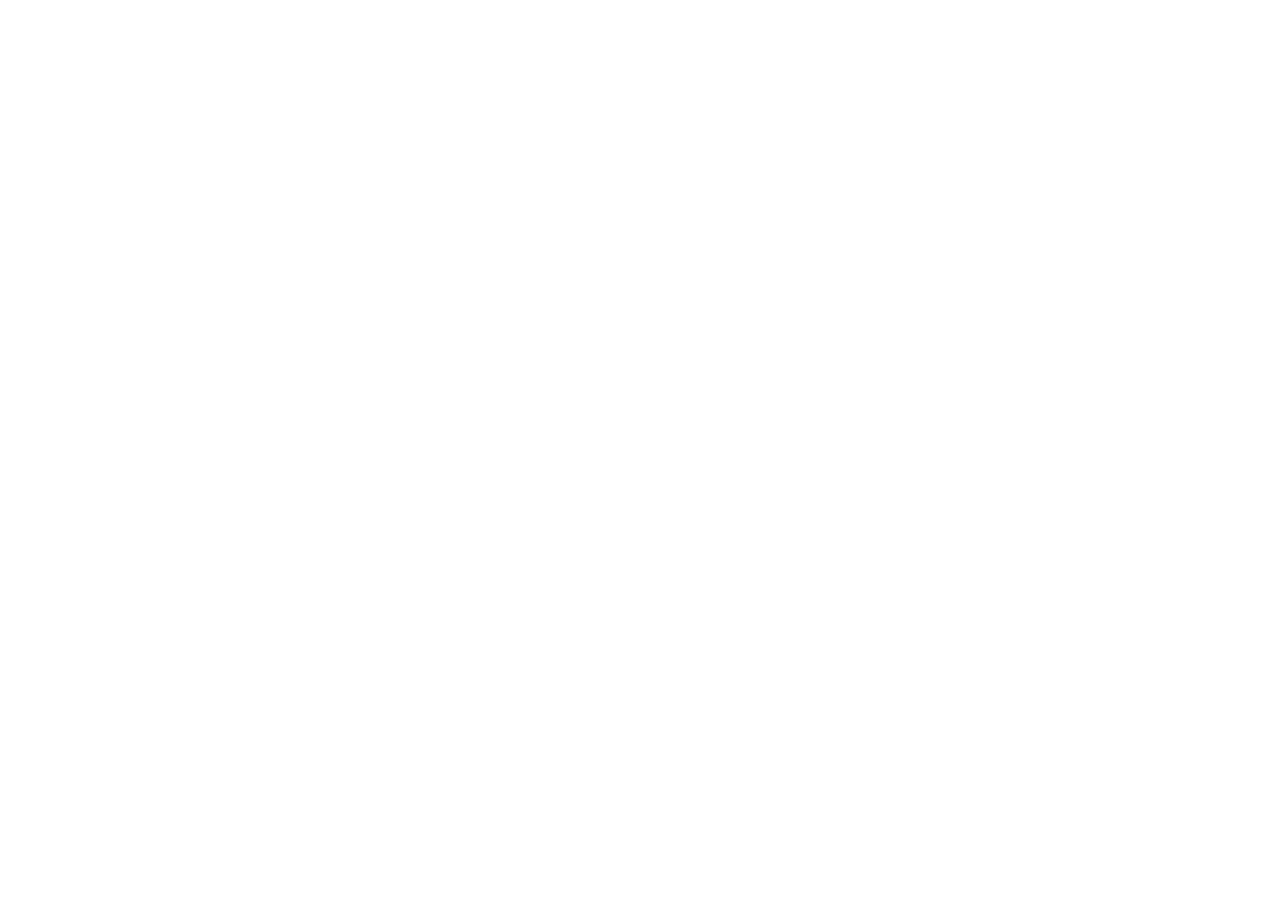
==== 20004.html @ aec1050d "Add files via upload" ====
<!DOCTYPE html>
<html lang="en">
<head>
    <meta charset="UTF-8">
    <meta name="viewport" content="width=device-width, initial-scale=1.0">
    <meta http-equiv="X-UA-Compatible" content="ie=edge">
    <link rel="stylesheet" href="css/animate.css">
    <title>测试</title>
    <style>
        
    </style>
</head>
<body>
    


</body>
<script src = "Vue/Vue_source/vue2.5.17.js"></script>
<script src="js/test2.js"></script>
<script src = "js/test.js"></script>
</html>
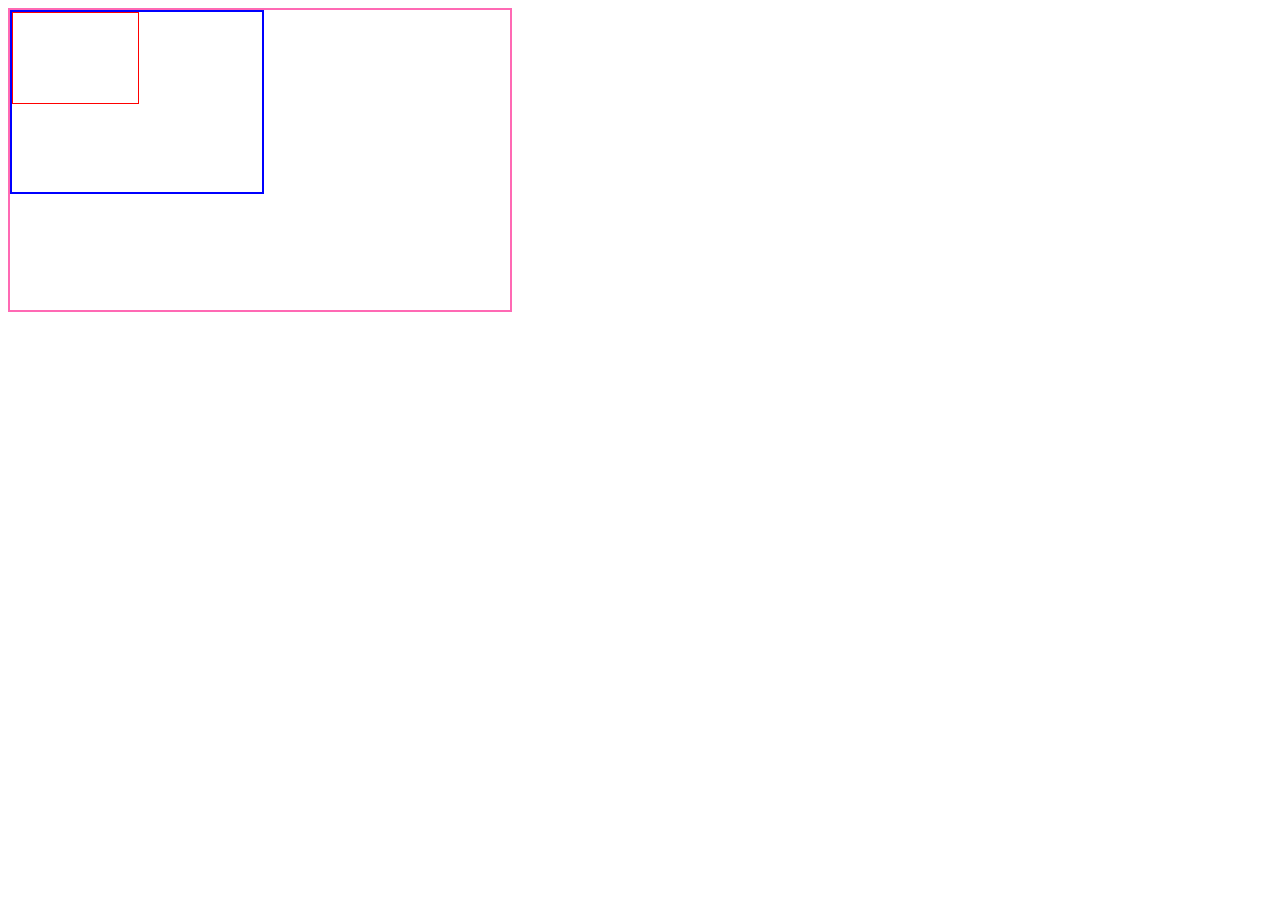
==== commit 883ab090: "Add files via upload" ====
--- a/20004.html
+++ b/20004.html
@@ -7,11 +7,32 @@
     <link rel="stylesheet" href="css/animate.css">
     <title>测试</title>
     <style>
-        
+        .grandfather{
+            display:inline-block;
+            height:300px;
+            width:500px;
+            border:hotpink solid 2px;
+        }
+        .father{
+            display:inline-block;
+            height:60%;
+            width:50%;
+            border:2px blue solid;
+        }
+        .kid{
+            display:inline-block;
+            height:50%;
+            width:50%;
+            border:1px red solid;
+        }
     </style>
 </head>
 <body>
-    
+    <div class="grandfather">
+        <div class="father">
+            <div class="kid"></div>
+        </div>
+    </div>
 
 
 </body>
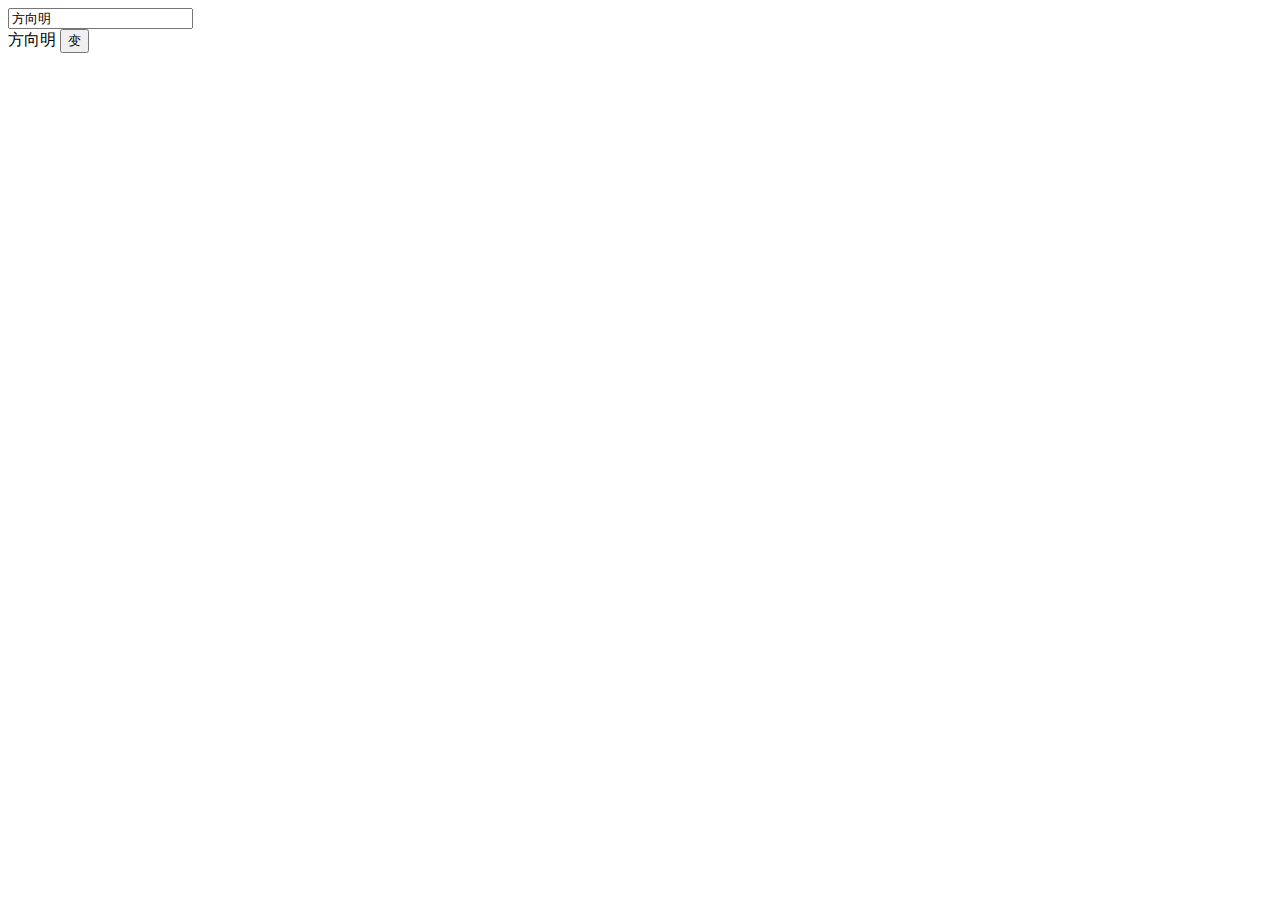
==== commit b44d199d: "Add files via upload" ====
--- a/20004.html
+++ b/20004.html
@@ -7,36 +7,27 @@
     <link rel="stylesheet" href="css/animate.css">
     <title>测试</title>
     <style>
-        .grandfather{
-            display:inline-block;
-            height:300px;
-            width:500px;
-            border:hotpink solid 2px;
-        }
-        .father{
-            display:inline-block;
-            height:60%;
-            width:50%;
-            border:2px blue solid;
-        }
-        .kid{
-            display:inline-block;
-            height:50%;
-            width:50%;
-            border:1px red solid;
-        }
+        
     </style>
 </head>
 <body>
-    <div class="grandfather">
+    <div class="grandfather" id = "app">
         <div class="father">
-            <div class="kid"></div>
+            <input type="text" v-model = "g">
+            <!-- <fang :value = "g" @input = "up"></fang> -->
+            <!--如果我想让子组件因为某个事件想把某个值传给父组件，同时还让父组件把值传给子组件的value，那么就可以使用语法糖value-->
+            <fang v-model = "g"></fang>
         </div>
     </div>
-
-
+    <template id = "fang">
+        <div>
+            {{currentValue}}
+            <button @click = "update">变</button>
+        </div>
+    </template>
+    
 </body>
 <script src = "Vue/Vue_source/vue2.5.17.js"></script>
 <script src="js/test2.js"></script>
-<script src = "js/test.js"></script>
+<!-- <script src = "js/test.js"></script> -->
 </html>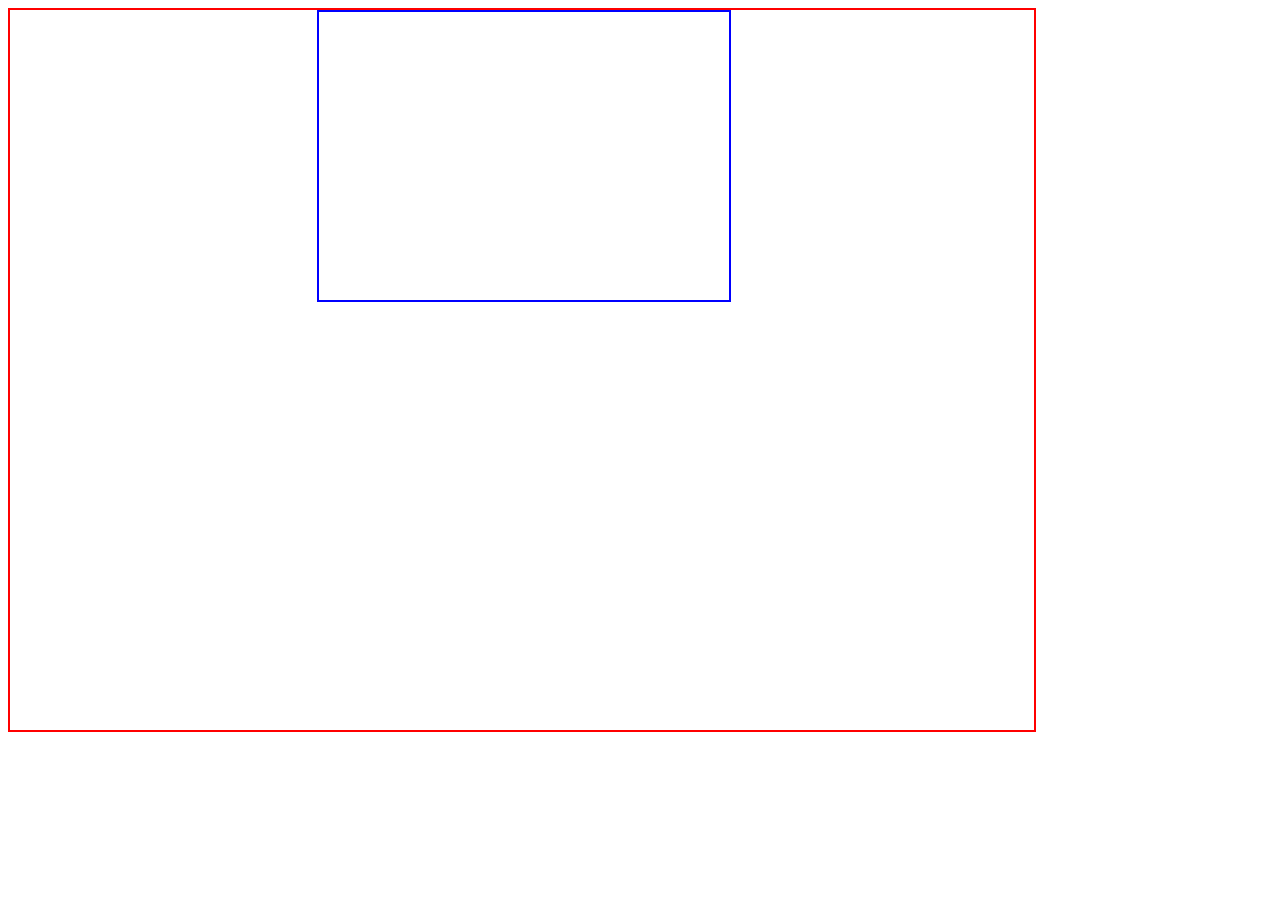
==== commit 0feeae61: "Add files via upload" ====
--- a/20004.html
+++ b/20004.html
@@ -7,27 +7,39 @@
     <link rel="stylesheet" href="css/animate.css">
     <title>测试</title>
     <style>
-        
+        .a{
+            /* height:500px;
+            width:500px; */
+            border:red solid 2px;
+        }
+        body{
+            position: absolute;;
+            border:2px red solid;
+            height:80%;
+            width:80%;
+        }
+        .b{
+            position:absolute;
+            left:30%;
+            width:40%;
+            height:40%;
+            border:blue solid 2px;
+        }
     </style>
 </head>
 <body>
-    <div class="grandfather" id = "app">
-        <div class="father">
-            <input type="text" v-model = "g">
-            <!-- <fang :value = "g" @input = "up"></fang> -->
-            <!--如果我想让子组件因为某个事件想把某个值传给父组件，同时还让父组件把值传给子组件的value，那么就可以使用语法糖value-->
-            <fang v-model = "g"></fang>
-        </div>
-    </div>
-    <template id = "fang">
-        <div>
-            {{currentValue}}
-            <button @click = "update">变</button>
-        </div>
-    </template>
-    
+
+        <div class="b"></div>
+
 </body>
 <script src = "Vue/Vue_source/vue2.5.17.js"></script>
 <script src="js/test2.js"></script>
 <!-- <script src = "js/test.js"></script> -->
+<script>
+    var a = {};
+    for(var i = 0;i<=10;i++){
+        a.name = 1;
+    }
+    console.log(a);
+</script>
 </html>